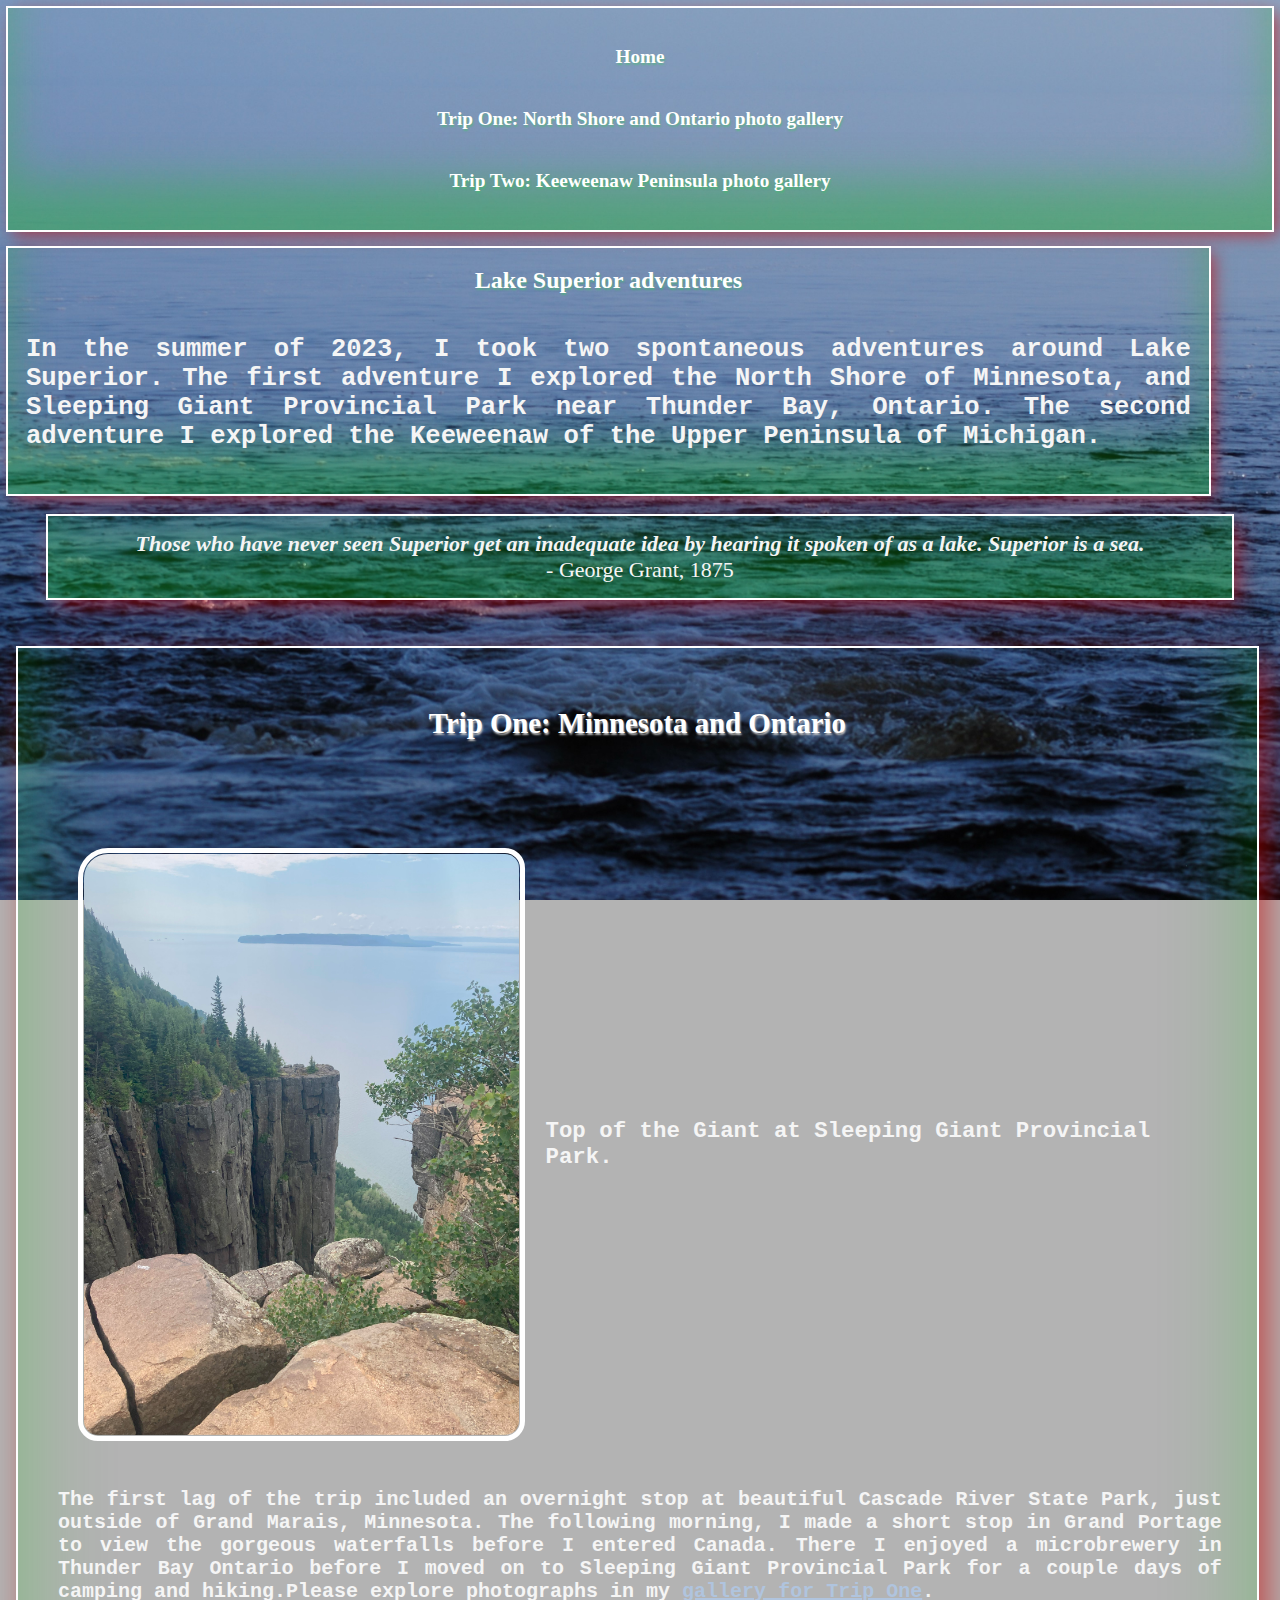
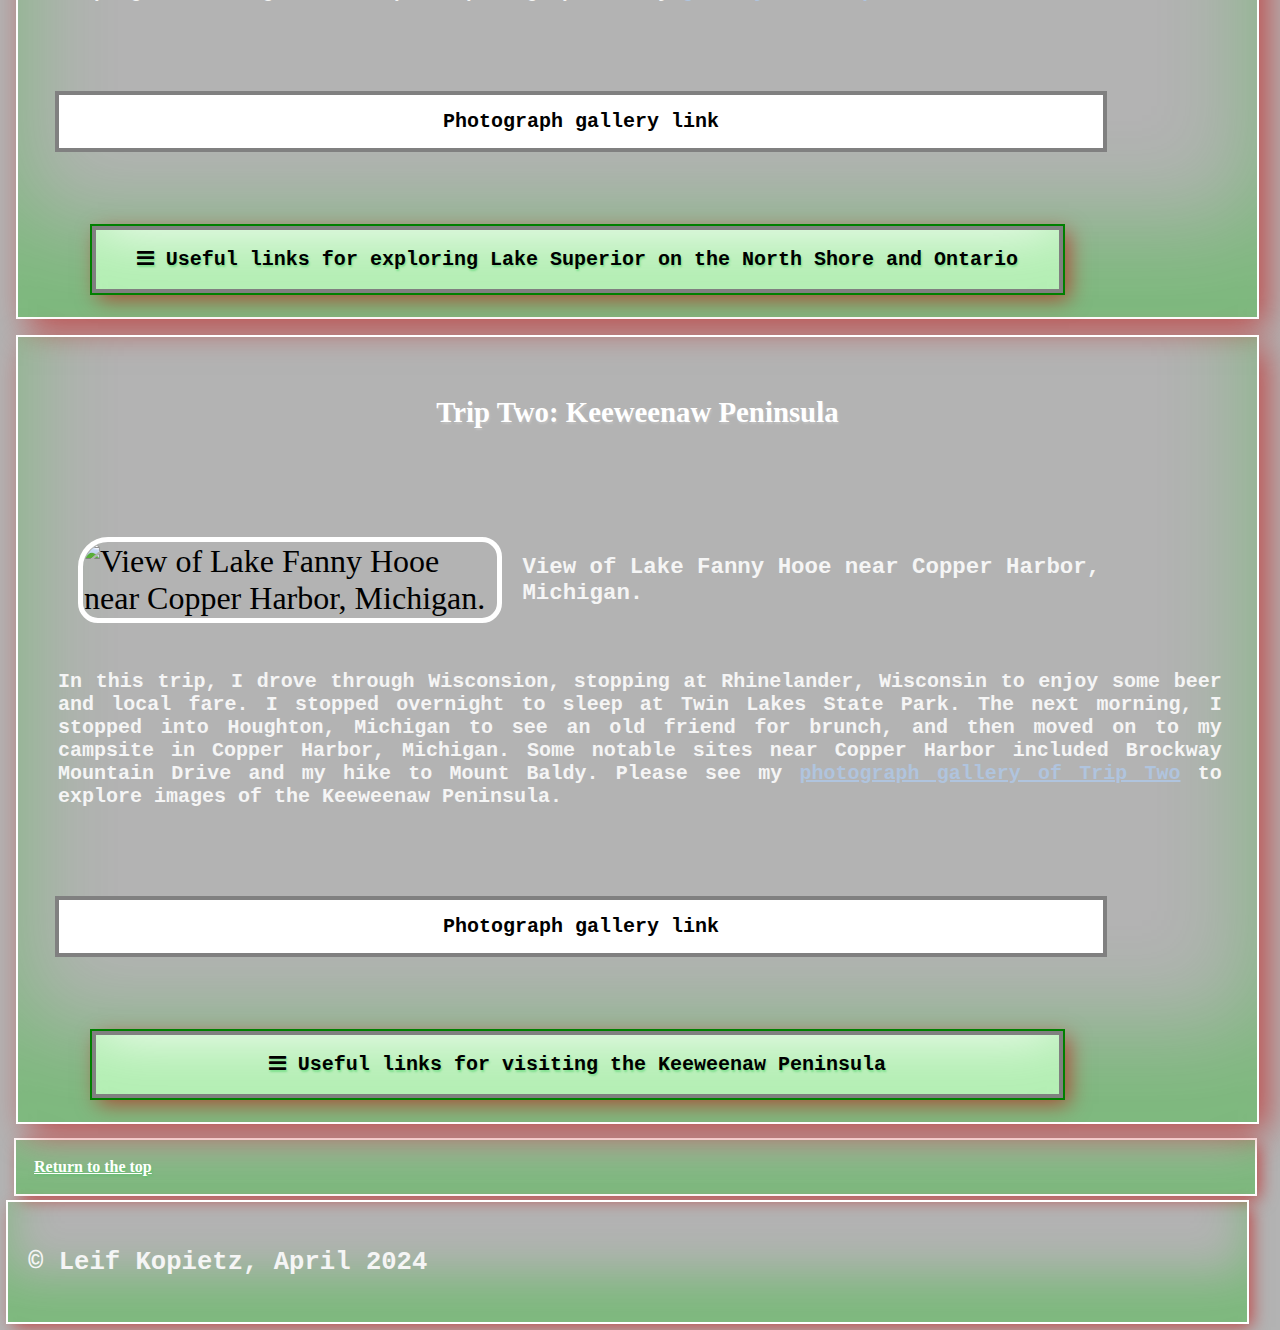
==== index.html @ 05692681 "Add files via upload" ====
<!DOCTYPE html>
<html lang="en">
<head>
    <meta charset="UTF-8">
    <meta name="viewport" content="width=device-width, initial-scale=1.0">
    <title>Lake Superior adventures, 2023</title>
    <link rel="icon" type="image/SeaLion-icon" href="/images/favicon.ico">
    <link rel="stylesheet" href="css/style.css">
    <script src="js/gallery.js"></script>
</head>
<body>
<script>  
function welcomeMSG(msg) {
    alert(msg);
}
  var x = "Welcome to my site!";
  welcomeMSG(x); 
var userLocation = prompt("Where are you visiting from?");
console.log("User is from:", userLocation);
</script> 
 <a href="#main_content" class="skip">Skip to Main Content</a>  
 <header>
    <link rel="stylesheet" href="https://cdnjs.cloudflare.com/ajax/libs/font-awesome/4.7.0/css/font-awesome.min.css">
    <div class="topnav" id="myTopnav">
        <a href="index.html" target="_blank" class="active">Home</a>
        <a href="Triponephotogallery.html" target="_blank">Trip One: North Shore and Ontario photo gallery</a>
        <a href="Triptwophotogallery.html" target="_blank">Trip Two: Keeweenaw Peninsula photo gallery</a>
        <a href="javascript:void(0);" class="icon" onclick="myFunction()">
          <i class="fa fa-bars"></i>
        </a>
      </div> 
 </header>
 <br>
<main id="main_content"> 
    <h1 tabindex="0">Lake Superior adventures</h1>
    <p><strong>In the summer of 2023, I took two spontaneous adventures around Lake Superior. The first adventure I explored the North Shore of Minnesota, and Sleeping Giant Provincial Park near Thunder Bay, Ontario. The second adventure I explored the Keeweenaw of the Upper Peninsula of Michigan.</strong></p>
</main>
<blockquote>
    <em><strong>Those who have never seen Superior get an inadequate idea by hearing it spoken of as a lake. Superior is a sea.</strong></em>
    <br>
    - George Grant, 1875
</blockquote>
<br>
<section class="grid-container">
    <h2 tabindex="0">Trip One: Minnesota and Ontario</h2>
    <br>
    <figure class="container" tabindex="0">
    <img src="images/IMG_2420.jpg" alt="Top of the Giant at Sleeping Giant Provincial Park.">
    <figcaption>Top of the Giant at Sleeping Giant Provincial Park.</figcaption>
    </figure>
    <p class="text">            
        <strong>The first lag of the trip included an overnight stop at beautiful Cascade River State Park, just outside of Grand Marais, Minnesota. The following morning, I made a short stop in Grand Portage to view the gorgeous waterfalls before I entered Canada. There I enjoyed a microbrewery in Thunder Bay Ontario before I moved on to Sleeping Giant Provincial Park for a couple days of camping and hiking.Please explore photographs in my <a href="Triponephotogallery.html" target="_blank"><b>gallery for Trip One</b></a>.</strong>    
    </p>
    <p>
        <button tabindex="0" onclick="document.location='Triponephotogallery.html'">Photograph gallery link</button>  
    </p>
    <div class="dropdown">
        <button class="dropbtn"><i class="fa fa-bars"></i> Useful links for exploring Lake Superior on the North Shore and Ontario</button>
        <ol class="dropdown-content"> 
        <li><a href="https://www.dnr.state.mn.us/state_parks/park.html?id=spk00133#homepage" target="_blank">Cascade River State Park</a></li>
        <li><a href="https://exploringnorthshore.com/cascade-river-state-park/" target="_blank">The Exploring Company</a></li>
        <li><a href="https://mntrips.com/cascade-river-state-park/" target="_blank">MN Trips</a></li>
        <li><a href="https://www.ontarioparks.com/park/sleepinggiant/maps" target="_blank">Ontario Parks</a></li>
        <li><a href="https://www.nps.gov/grpo/index.htm" target="_blank">Grand Portage National Monument</a></li>
        <li><a href="https://www.dnr.state.mn.us/state_parks/park.html?id=spk00173#homepage" target="_blank">Grand Portage State Park</a></li>
        <li><a href="https://exploringnorthshore.com/grand-portage-state-park/" target="_blank">The Exploring Company</a></li>
        <li><a href="https://northernontario.travel/outdoor-adventures/sleeping-giant-provincial-park" target="_blank">Northen Ontario Travel</a></li>
        <li><a href="https://lakesuperiorcircletour.info/location/sleeping-giant-provincial-park/" target="_blank">North of Superior Tourism Association</a></li>
        </ol>
    </div>
</section>
<br>
<section class="grid-container">
    <h2 tabindex="0">Trip Two: Keeweenaw Peninsula</h2>
        <br>
    <figure class="container" tabindex="0">
    <img class="container" src="images/DSC_0608.JPG" alt="View of Lake Fanny Hooe near Copper Harbor, Michigan."><figcaption>View of Lake Fanny Hooe near Copper Harbor, Michigan.</figcaption>
    </figure>
    <p class="text"><strong>In this trip, I drove through Wisconsion, stopping at Rhinelander, Wisconsin to enjoy some beer and local fare. I stopped overnight to sleep at Twin Lakes State Park. The next morning, I stopped into Houghton, Michigan to see an old friend for brunch, and then moved on to my campsite in Copper Harbor, Michigan. Some notable sites near Copper Harbor included Brockway Mountain Drive and my hike to Mount Baldy. Please see my <a href="Triptwophotogallery.html" target="_blank">photograph gallery of Trip Two</a> to explore images of the Keeweenaw Peninsula.</strong></p>  
    <p>
        <button tabindex="0" onclick="document.location='Trip 2 photo gallery.html'">Photograph gallery link</button>  
    </p>
    <div class="dropdown">
        <button class="dropbtn"><i class="fa fa-bars"></i> Useful links for visiting the Keeweenaw Peninsula</button>
        <ol class="dropdown-content"> 
            <li><a href="https://www.copperharbor.org/portfolio/brockway-mountain-drive/" target="_blank">Copper Harbor Improvement Association</a></li>
           <li><a href="https://www.michigan.org/city/copper-harbor" target="_blank">Pure Michigan - Copper Harbor</a></li>
           <li><a href="https://mymichiganbeach.com/copper-harbor/" target="_blank">My Michigan Beach &amp; Travel</a></li>
           <li><a href="https://www.michigan.org/property/brockway-mountain-drive" target="_blank">Pure Michigan - Brockway Mountain Drive</a></li>
           <li><a href="https://www.visitkeweenaw.com/blog/post/a-historical-guide-to-copper-harbor-michigan" target="_blank">Keeweenaw CVB</a></li> 
            <li><a href="https://upper-michigan.com/brockway-mountain-drive/" target="_blank">Upper-Michigan</a></li>
            <li><a href="http://www.upnorthtrails.org/trails/mount-baldy.html" target="_blank">Up North Trails</a></li>
            <li><a href="https://www.hikingproject.com/trail/7029297/mt-baldy" target="_blank">Hiking Project</a></li>
            <li><a href="https://www.summitpost.org/mount-baldy-mt-lookout/492133" target="_blank">Summit Post</a></li>
         </ol>
        </div>
</section>
<nav>
    <a style="color: white;"   href="#">Return to the top</a>
</nav>
<footer tabindex="0">
        <p>&copy; Leif Kopietz, April 2024<br>
</footer>
</body>
</html>
---- css/style.css ----
body{
	margin: 2%;
	background-color: #b3b3b3;
  background-image: url('/images/Cascade River 3_edit.jpg');
  background-repeat: no-repeat;
  background-attachment: fixed;
  background-size: cover;
  background-position: center;
  overflow: scroll;
  scrollbar-color: red orange;
  scrollbar-width: auto;
}
figcaption {
  color: whitesmoke;
  text-shadow: 1px 2px 2px #37ce5a00;
  font-size: 100%;
  text-align: left;
  font-family: 'Courier New', Courier, monospace;
  font-weight: bolder;
}
main {
  padding: 3px;
  width: 95%;
  box-shadow:
  inset 0 -3em 3em rgba(0, 200, 0, 0.3),
  0 0 0 2px white,
  0.3em 0.3em 1em rgba(200, 0, 0, 0.6);
}
blockquote {
  padding: 15px;
  box-shadow:
  inset 0 -3em 3em rgba(0, 200, 0, 0.3),
  0 0 0 2px white,
  0.3em 0.3em 1em rgba(200, 0, 0, 0.6);
  font-size: 22px;
  text-align: center;
  color: whitesmoke;
}
h1 {
  text-shadow: 1px 2px 2px #37ce5a74;
  color: #FFFFFF;
  text-align: center;
  font-size: 100%;
}
h2 {
  padding: 15px;
  color: #FFFFFF;
  text-shadow: 1px 2px 2px #c0c0c0;
  font-family: 'Times New Roman', Times, serif;
  text-align: center;
  font-size: 100%;
}
h3 {
  padding: 15px;
  color: azure;
  text-shadow: 1px 2px 2px #37ce5A74;
  font-size: 100%;
  font-style: oblique;
}

.preview {
		width:10%;
		margin-left:17%;
    border: 10px solid white;
}
h1 {
  text-shadow: 1px 2px 2px #37ce5a74;
  text-align: center;
  font-size: 280%;
}
footer {
  color: white;
  text-shadow: 1px 2px 2px #37ce5a74;
  padding: 5px;
  box-shadow:
  inset 0 -3em 3em rgba(0, 200, 0, 0.3),
  0 0 0 2px white,
  0.3em 0.3em 1em rgba(200, 0, 0, 0.6);
  font-weight: bolder;
}
a:hover{
  background: gray;
  padding: 14px 16px;
  color: blue;
}
a:focus{
  background: gray;
  padding: 14px 16px;
  color: blue;
}
section {
  display: inline-grid;
  padding: 20px;
  box-shadow:
  inset 0 -3em 3em rgba(0, 200, 0, 0.3),
  0 0 0 2px white,
  0.3em 0.3em 1em rgba(200, 0, 0, 0.6);
  font-size: 200%;
  flex-wrap: wrap-reverse;
  flex: auto;
  margin: 10px;
  justify-content: space-evenly;
}
.skip {
  position: absolute;
  left: -10000px;
  top: auto;
  width: 1px;
  height: 1px;
  overflow: hidden;
}
.skip:focus {
  position: static;
  width: auto;
  height: auto;
}
.grid-container {
  display: inline-block;
  grid-template-columns: auto auto auto;
}
.grid-container img{
  width: 40%;
  border:5px solid white;
	margin:0 auto;
  border-radius: 30px 20px 20px 20px;
  padding: 1px;
  margin-right: 20px;
}
p {
  color: whitesmoke;
  text-shadow: 1px 2px 2px #37ce5a00;
  font-size: 160%;
  font-family: 'Courier New', Courier, monospace;
  font-weight: bolder;
  text-align: justify;
  padding: 15px;
}
ol {
  color: black;
  font-size:medium;
  text-shadow: 1px 2px 2px #37ce5a74;
  list-style-type: upper-roman;
}
.container {
  display: flex;
  align-items: center;
  justify-content: center
}
.text {
  font-size: 20px;
  padding-left: 20px;
}
.text a {
color: lightsteelblue;
}
button {
  background-color: white;
  border: 4px solid gray;
  color: black;
  font-weight: bolder;
  font-family: 'Courier New', Courier, monospace;
  padding: 15px 32px;
  text-align: center;
  text-decoration: none;
  display: inline-block;
  font-size: 25px;
  margin: 4px 2px;
  cursor: pointer;
  width: 90%;
  align-items: center;
}
button:hover{
  background: gray;
  padding: 14px 16px;
  color: blue;
}
button:focus{
  background: gray;
  padding: 14px 16px;
  color: blue;
}
.topnav {
  color: white;
  text-shadow: 1px 2px 2px #37ce5a74;
  padding: 18px;
  box-shadow:
  inset 0 -3em 3em rgba(0, 200, 0, 0.3),
  0 0 0 2px white,
  0.3em 0.3em 1em rgba(200, 0, 0, 0.6);
  font-weight: bolder;
  overflow: hidden;
}
.topnav a {
  text-align: center;
  font-weight: bolder;
  font-size: 120%;
  text-decoration: none;
  color: #FFFFFF;
  padding: 20px;
}

nav {
  color: white;
  text-shadow: 1px 2px 2px #37ce5a74;
  padding: 18px;
  box-shadow:
  inset 0 -3em 3em rgba(0, 200, 0, 0.3),
  0 0 0 2px white,
  0.3em 0.3em 1em rgba(200, 0, 0, 0.6);
  font-weight: bolder;
  margin: 8px;
}

.topnav a:hover {
  background-color: #ddd;
  color: black;
}

.topnav a.active {
  color: white;
}

.topnav .icon {
  display: none;
}

.dropbtn {
  text-shadow: 1px 2px 2px #37ce5a74;
  padding: 18px;
  box-shadow:
  inset 0 -3em 3em rgba(0, 200, 0, 0.3),
  0 0 0 2px green,
  0.3em 0.3em 1em rgba(200, 0, 0, 0.6);
  font-weight: bolder;
}

.dropdown {
  position: relative;
  display: inline-block;
  width: 90%;
  text-align: center;
}

.dropdown-content {
  display: none;
  position: absolute;
  background-color: #f1f1f1;
  min-width: 80%;
  box-shadow: 0px 8px 16px 0px rgba(0,0,0,0.2);
  z-index: 1;
}

.dropdown-content a {
  color: black;
  padding: 12px 16px;
  text-decoration: none;
  display: block;
}

.dropdown-content a:hover {background-color: grey;}

.dropdown:hover .dropdown-content {display: block;}

.dropdown:hover .dropbtn {background-color: grey;}

body {
  margin: 8px;
}

* {
  box-sizing: border-box;
}

.container-gallery{
  position: relative;
  width: 98%;
  background-color: lightblue;
}

.mySlides {
  display: none;
}

.cursor {
  cursor: pointer;
}

.prev,
.next {
  cursor: pointer;
  position: absolute;
  top: 40%;
  width: auto;
  padding: 16px;
  margin-top: -50px;
  color: white;
  font-weight: bold;
  font-size: 20px;
  border-radius: 0 3px 3px 0;
  user-select: none;
}

.next {
  right: 0;
  border-radius: 3px 0 0 3px;
}

.prev:hover,
.next:hover {
  background-color: rgba(0, 0, 0, 0.8);
}

.numbertext {
  color: #f2f2f2;
  font-size: 12px;
  padding: 8px 12px;
  position: absolute;
  top: 0;
}

.caption-container {
  text-align: center;
  background-color: forestgreen;
  padding: 2px 16px;
  color: white;
  font-size: 90%;
}

.row:after {
  content: "";
  display: table;
  clear: both;
}

.column {
  float: left;
  width: 16.66%;
}

.demo {
  opacity: 0.6;
}

.active,
.demo:hover {
  opacity: 1;
}

@media screen and (min-width: 320px){

.grid-container {
  width: 90%;
}
nav {
  width: 90%;
}
footer {
  width: 90%;
}

button {
  font-size: 20px;
}

figcaption {
  font-size: 70%;
}
}

@media screen and (min-width: 500px) {
    .grid-container {
     width: 90%;
   }
   nav {
    width: 90%;
   }

   footer {
    width: 90%;
   }
 }

@media screen and (max-width: 600px) {
    .topnav a:not(:first-child) {display: none;}
    .topnav a.icon {
      float: right;
      display: block;
    }
    .topnav.responsive {position: relative;}
    .topnav.responsive a.icon {
      position: absolute;
      right: 0;
      top: 0;
    }
    .topnav.responsive a {
      float: none;
      display: block;
      text-align: left;
    }
    .grid-container {
      width: 90%;
    }
    nav {
      width: 90%;
    }
    footer {
      width: 90%;
    }
    figcaption {
      font-size: 90%;
    }
  }

@media screen and (min-width: 650px) {
    .grid-container {
      width: 625px;
    }
    nav {
      width: 625px;
    }
    footer {
      width: 625px;
    }
  }

@media screen and (min-width:768px){   
    #main section{
      display: inline-grid;
    }
    /*.flex{
        display: flex;
        flex-wrap: wrap;
    }
    .flex img{
      display: grid;
      justify-content: space-around;
      align-items: center;
      gap: 10px;
      border-radius: 50%;
      max-width: 8%;
    }*/
    .grid-container {
      width: 738px;
    }
    .topnav a {
      display: block;
    }
    h1 {
      font-size: 150%;
    }
    h2 {
      font-size: 90%;
    }
    nav {
      width: 738px;
    }
    footer{
      width: 738px;
    }
  }

@media screen and (min-width:900px){
  .grid-container {
    width: 98%;
  }
  nav {
    width: 98%;
  }
  footer{
    width: 98%;
  }
}
 
@media screen and (min-width:1024px){   
    .grid-container {
      width: 98%;
    }
    nav {
      width: 98%;
    }
    footer{
      width: 98%;
    }
  }
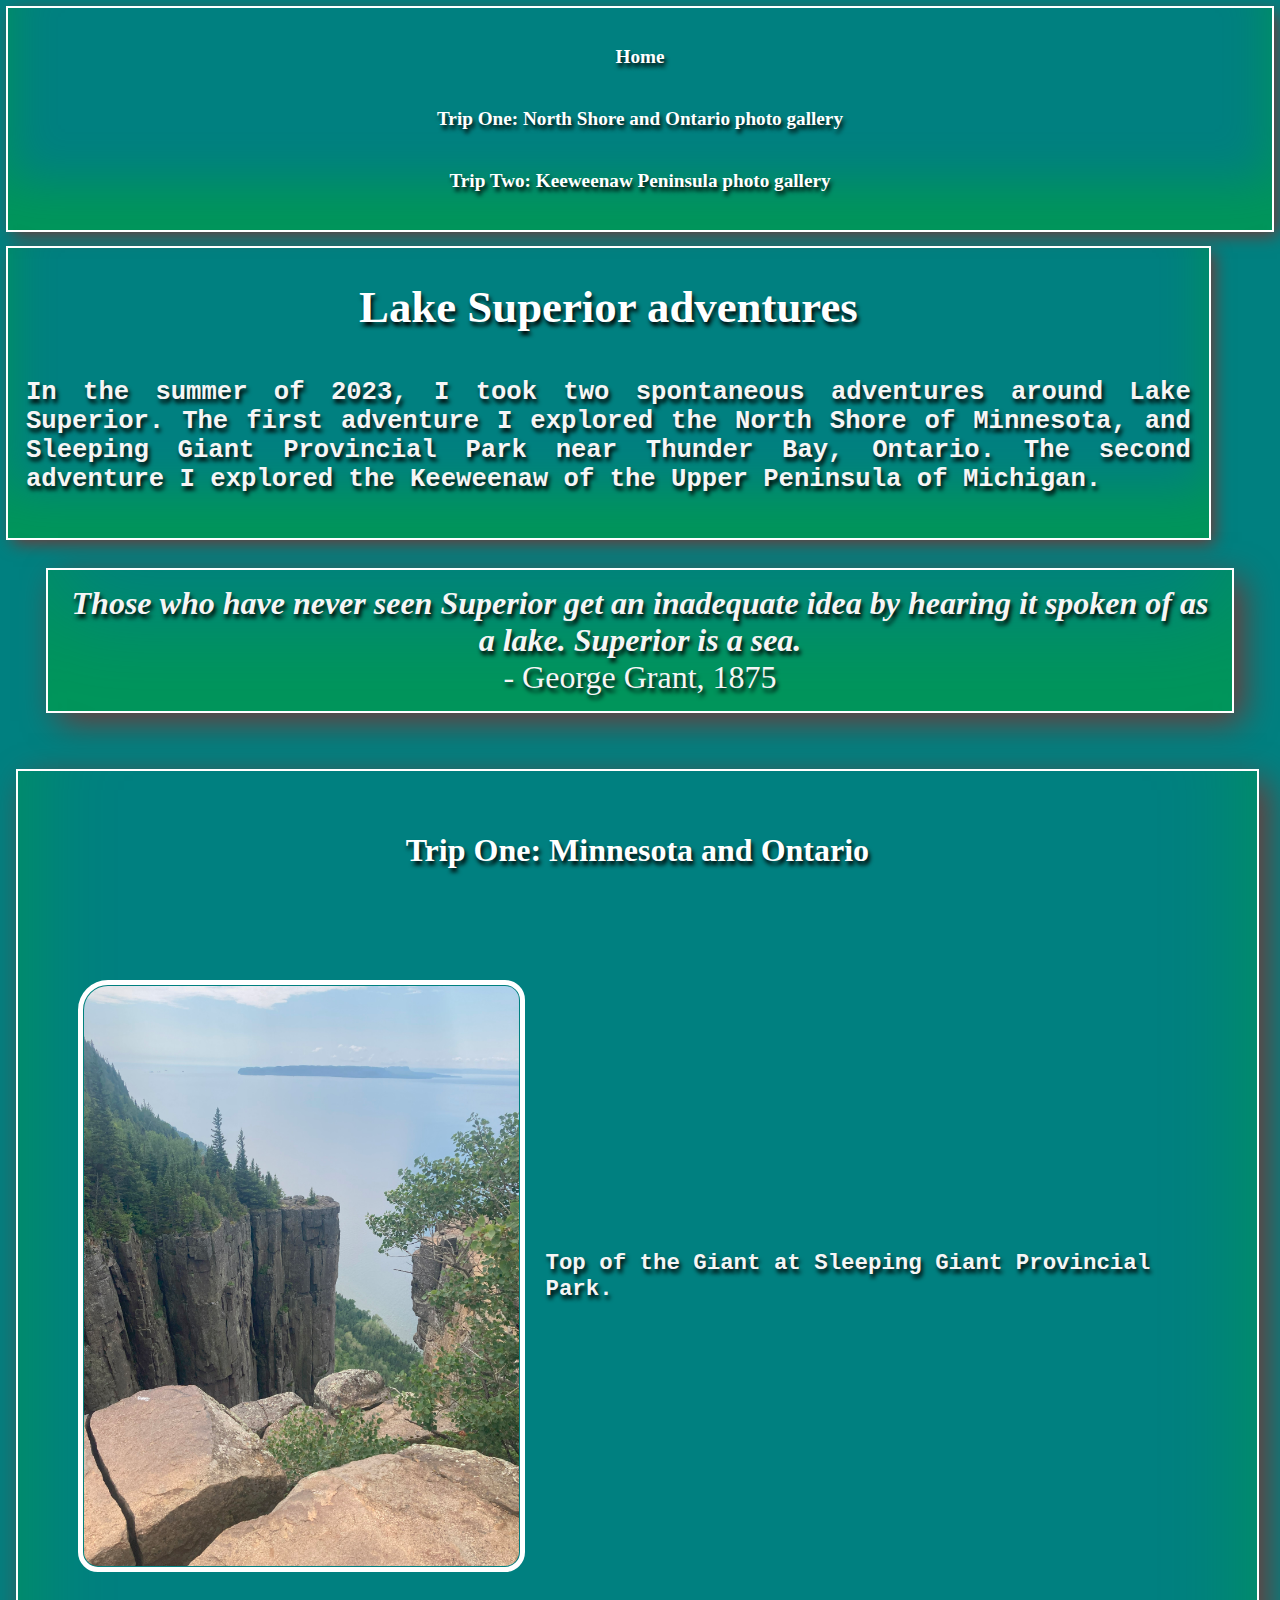
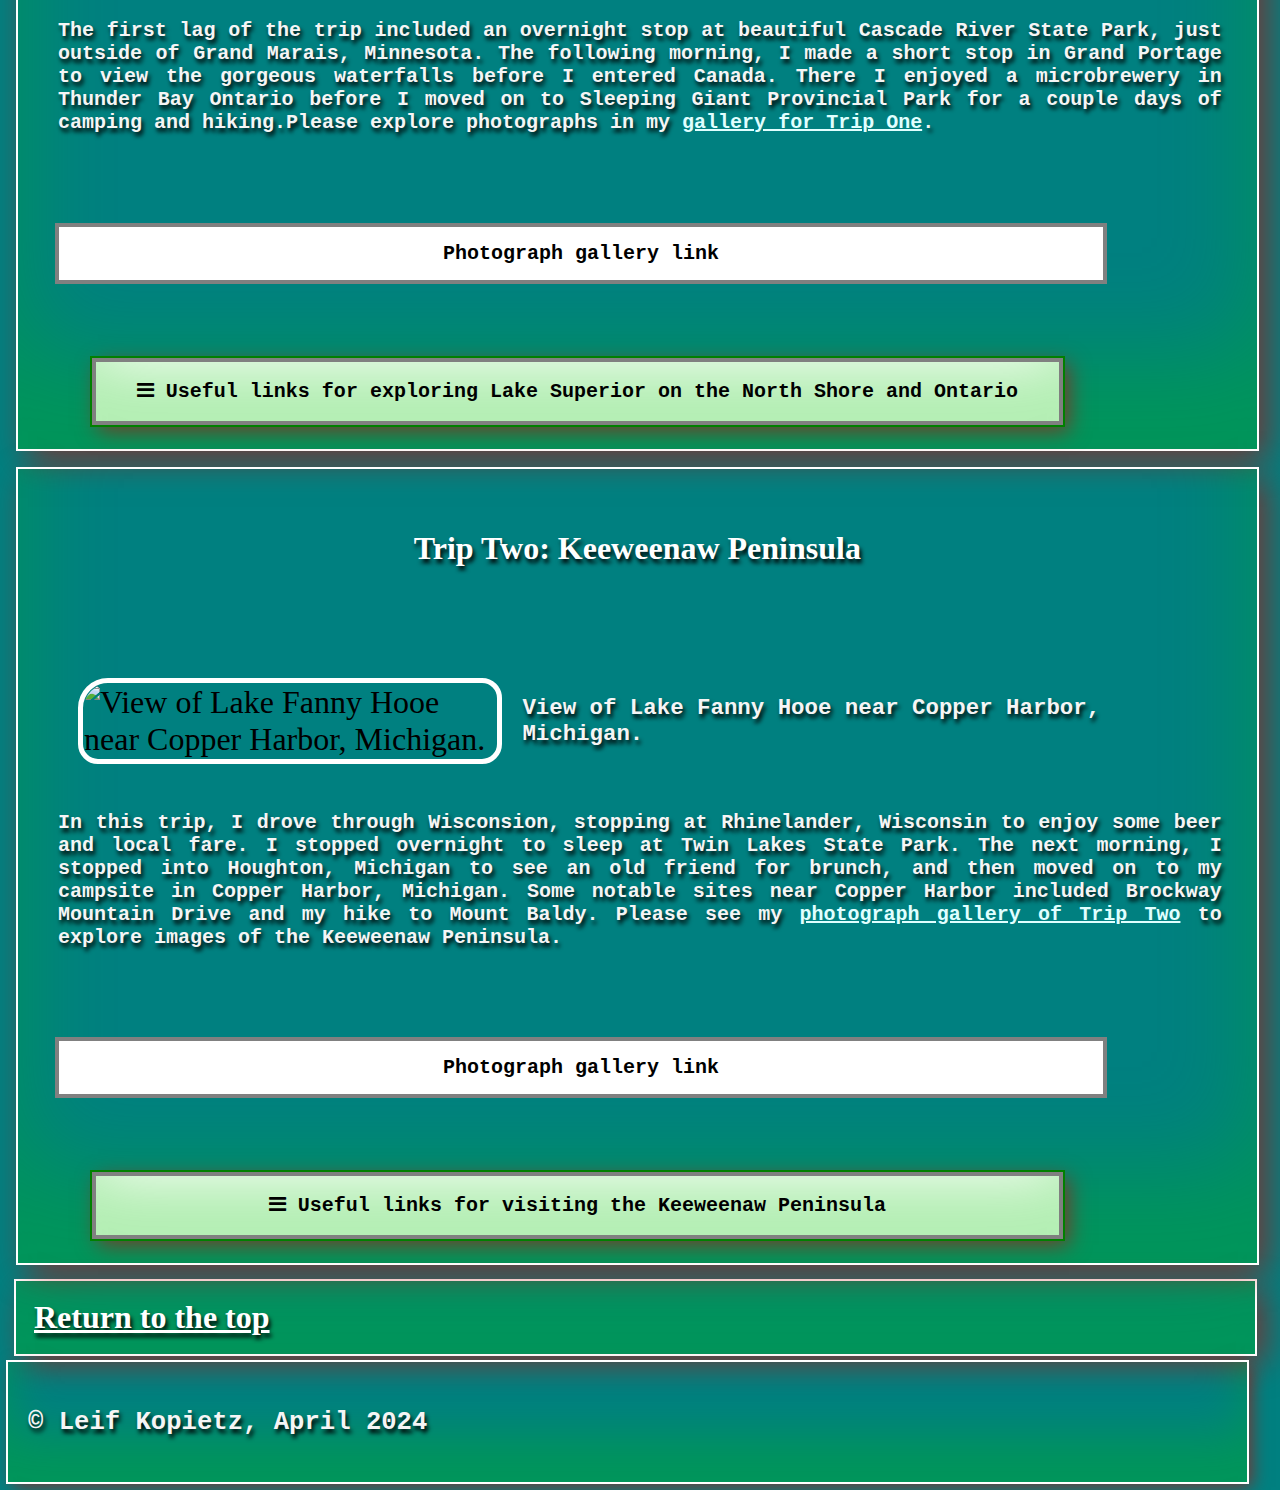
==== commit 6ebde616: "Add files via upload" ====
--- a/index.html
+++ b/index.html
@@ -25,9 +25,7 @@
         <a href="index.html" target="_blank" class="active">Home</a>
         <a href="Triponephotogallery.html" target="_blank">Trip One: North Shore and Ontario photo gallery</a>
         <a href="Triptwophotogallery.html" target="_blank">Trip Two: Keeweenaw Peninsula photo gallery</a>
-        <a href="javascript:void(0);" class="icon" onclick="myFunction()">
-          <i class="fa fa-bars"></i>
-        </a>
+        <a href="javascript:void(0);" class="icon" onclick="myFunction()"><i class="fa fa-bars"></i></a>
       </div> 
  </header>
  <br>
@@ -78,7 +76,7 @@
     </figure>
     <p class="text"><strong>In this trip, I drove through Wisconsion, stopping at Rhinelander, Wisconsin to enjoy some beer and local fare. I stopped overnight to sleep at Twin Lakes State Park. The next morning, I stopped into Houghton, Michigan to see an old friend for brunch, and then moved on to my campsite in Copper Harbor, Michigan. Some notable sites near Copper Harbor included Brockway Mountain Drive and my hike to Mount Baldy. Please see my <a href="Triptwophotogallery.html" target="_blank">photograph gallery of Trip Two</a> to explore images of the Keeweenaw Peninsula.</strong></p>  
     <p>
-        <button tabindex="0" onclick="document.location='Trip 2 photo gallery.html'">Photograph gallery link</button>  
+        <button tabindex="0" onclick="document.location='Triptwophotogallery.html'">Photograph gallery link</button>  
     </p>
     <div class="dropdown">
         <button class="dropbtn"><i class="fa fa-bars"></i> Useful links for visiting the Keeweenaw Peninsula</button>
--- a/css/style.css
+++ b/css/style.css
@@ -1,7 +1,8 @@
 body{
 	margin: 2%;
 	background-color: #b3b3b3;
-  background-image: url('/images/Cascade River 3_edit.jpg');
+  /*background-image: url('/images/Cascade River 3_edit.jpg');*/
+  background-color: teal;
   background-repeat: no-repeat;
   background-attachment: fixed;
   background-size: cover;
@@ -17,6 +18,7 @@
   text-align: left;
   font-family: 'Courier New', Courier, monospace;
   font-weight: bolder;
+  text-shadow: 2px 4px 4px black;
 }
 main {
   padding: 3px;
@@ -32,12 +34,13 @@
   inset 0 -3em 3em rgba(0, 200, 0, 0.3),
   0 0 0 2px white,
   0.3em 0.3em 1em rgba(200, 0, 0, 0.6);
-  font-size: 22px;
+  font-size: 200%;
   text-align: center;
   color: whitesmoke;
+  text-shadow: 2px 4px 4px black;
 }
 h1 {
-  text-shadow: 1px 2px 2px #37ce5a74;
+  text-shadow: 2px 4px 4px black;
   color: #FFFFFF;
   text-align: center;
   font-size: 100%;
@@ -45,7 +48,7 @@
 h2 {
   padding: 15px;
   color: #FFFFFF;
-  text-shadow: 1px 2px 2px #c0c0c0;
+  text-shadow: 2px 4px 4px black;
   font-family: 'Times New Roman', Times, serif;
   text-align: center;
   font-size: 100%;
@@ -53,24 +56,23 @@
 h3 {
   padding: 15px;
   color: azure;
-  text-shadow: 1px 2px 2px #37ce5A74;
+  text-shadow: 2px 4px 4px black;
   font-size: 100%;
   font-style: oblique;
 }
-
 .preview {
 		width:10%;
 		margin-left:17%;
     border: 10px solid white;
 }
 h1 {
-  text-shadow: 1px 2px 2px #37ce5a74;
+  text-shadow: 2px 4px 4px black;
   text-align: center;
   font-size: 280%;
 }
 footer {
   color: white;
-  text-shadow: 1px 2px 2px #37ce5a74;
+  text-shadow: 2px 4px 4px black;
   padding: 5px;
   box-shadow:
   inset 0 -3em 3em rgba(0, 200, 0, 0.3),
@@ -108,11 +110,13 @@
   width: 1px;
   height: 1px;
   overflow: hidden;
+  background-color: #f1f1f1;
 }
 .skip:focus {
   position: static;
   width: auto;
   height: auto;
+  background-color: #f1f1f1;
 }
 .grid-container {
   display: inline-block;
@@ -128,7 +132,7 @@
 }
 p {
   color: whitesmoke;
-  text-shadow: 1px 2px 2px #37ce5a00;
+  text-shadow: 2px 4px 4px black;
   font-size: 160%;
   font-family: 'Courier New', Courier, monospace;
   font-weight: bolder;
@@ -138,7 +142,6 @@
 ol {
   color: black;
   font-size:medium;
-  text-shadow: 1px 2px 2px #37ce5a74;
   list-style-type: upper-roman;
 }
 .container {
@@ -151,7 +154,8 @@
   padding-left: 20px;
 }
 .text a {
-color: lightsteelblue;
+color: lightcyan;
+text-shadow: none;
 }
 button {
   background-color: white;
@@ -181,7 +185,7 @@
 }
 .topnav {
   color: white;
-  text-shadow: 1px 2px 2px #37ce5a74;
+  text-shadow: 2px 4px 4px black;
   padding: 18px;
   box-shadow:
   inset 0 -3em 3em rgba(0, 200, 0, 0.3),
@@ -197,11 +201,12 @@
   text-decoration: none;
   color: #FFFFFF;
   padding: 20px;
+  text-shadow: 2px 4px 4px black;
 }
 
 nav {
   color: white;
-  text-shadow: 1px 2px 2px #37ce5a74;
+  text-shadow: 2px 4px 4px black;
   padding: 18px;
   box-shadow:
   inset 0 -3em 3em rgba(0, 200, 0, 0.3),
@@ -209,6 +214,7 @@
   0.3em 0.3em 1em rgba(200, 0, 0, 0.6);
   font-weight: bolder;
   margin: 8px;
+  font-size: 200%;
 }
 
 .topnav a:hover {
@@ -225,7 +231,6 @@
 }
 
 .dropbtn {
-  text-shadow: 1px 2px 2px #37ce5a74;
   padding: 18px;
   box-shadow:
   inset 0 -3em 3em rgba(0, 200, 0, 0.3),
@@ -248,6 +253,7 @@
   min-width: 80%;
   box-shadow: 0px 8px 16px 0px rgba(0,0,0,0.2);
   z-index: 1;
+  border: 4px solid gray;
 }
 
 .dropdown-content a {
@@ -274,7 +280,16 @@
 .container-gallery{
   position: relative;
   width: 98%;
-  background-color: lightblue;
+  background-color: lightcyan;
+}
+
+img {
+  width: 40%;
+  border:5px solid white;
+	margin:0 auto;
+  border-radius: 30px 20px 20px 20px;
+  padding: 1px;
+  margin-right: 20px; 
 }
 
 .mySlides {
@@ -298,6 +313,7 @@
   font-size: 20px;
   border-radius: 0 3px 3px 0;
   user-select: none;
+  background-color: black;
 }
 
 .next {
@@ -311,11 +327,12 @@
 }
 
 .numbertext {
-  color: #f2f2f2;
-  font-size: 12px;
+  color: white;
+  font-size: 15px;
   padding: 8px 12px;
   position: absolute;
   top: 0;
+  background-color: black;
 }
 
 .caption-container {
@@ -445,12 +462,6 @@
     .topnav a {
       display: block;
     }
-    h1 {
-      font-size: 150%;
-    }
-    h2 {
-      font-size: 90%;
-    }
     nav {
       width: 738px;
     }
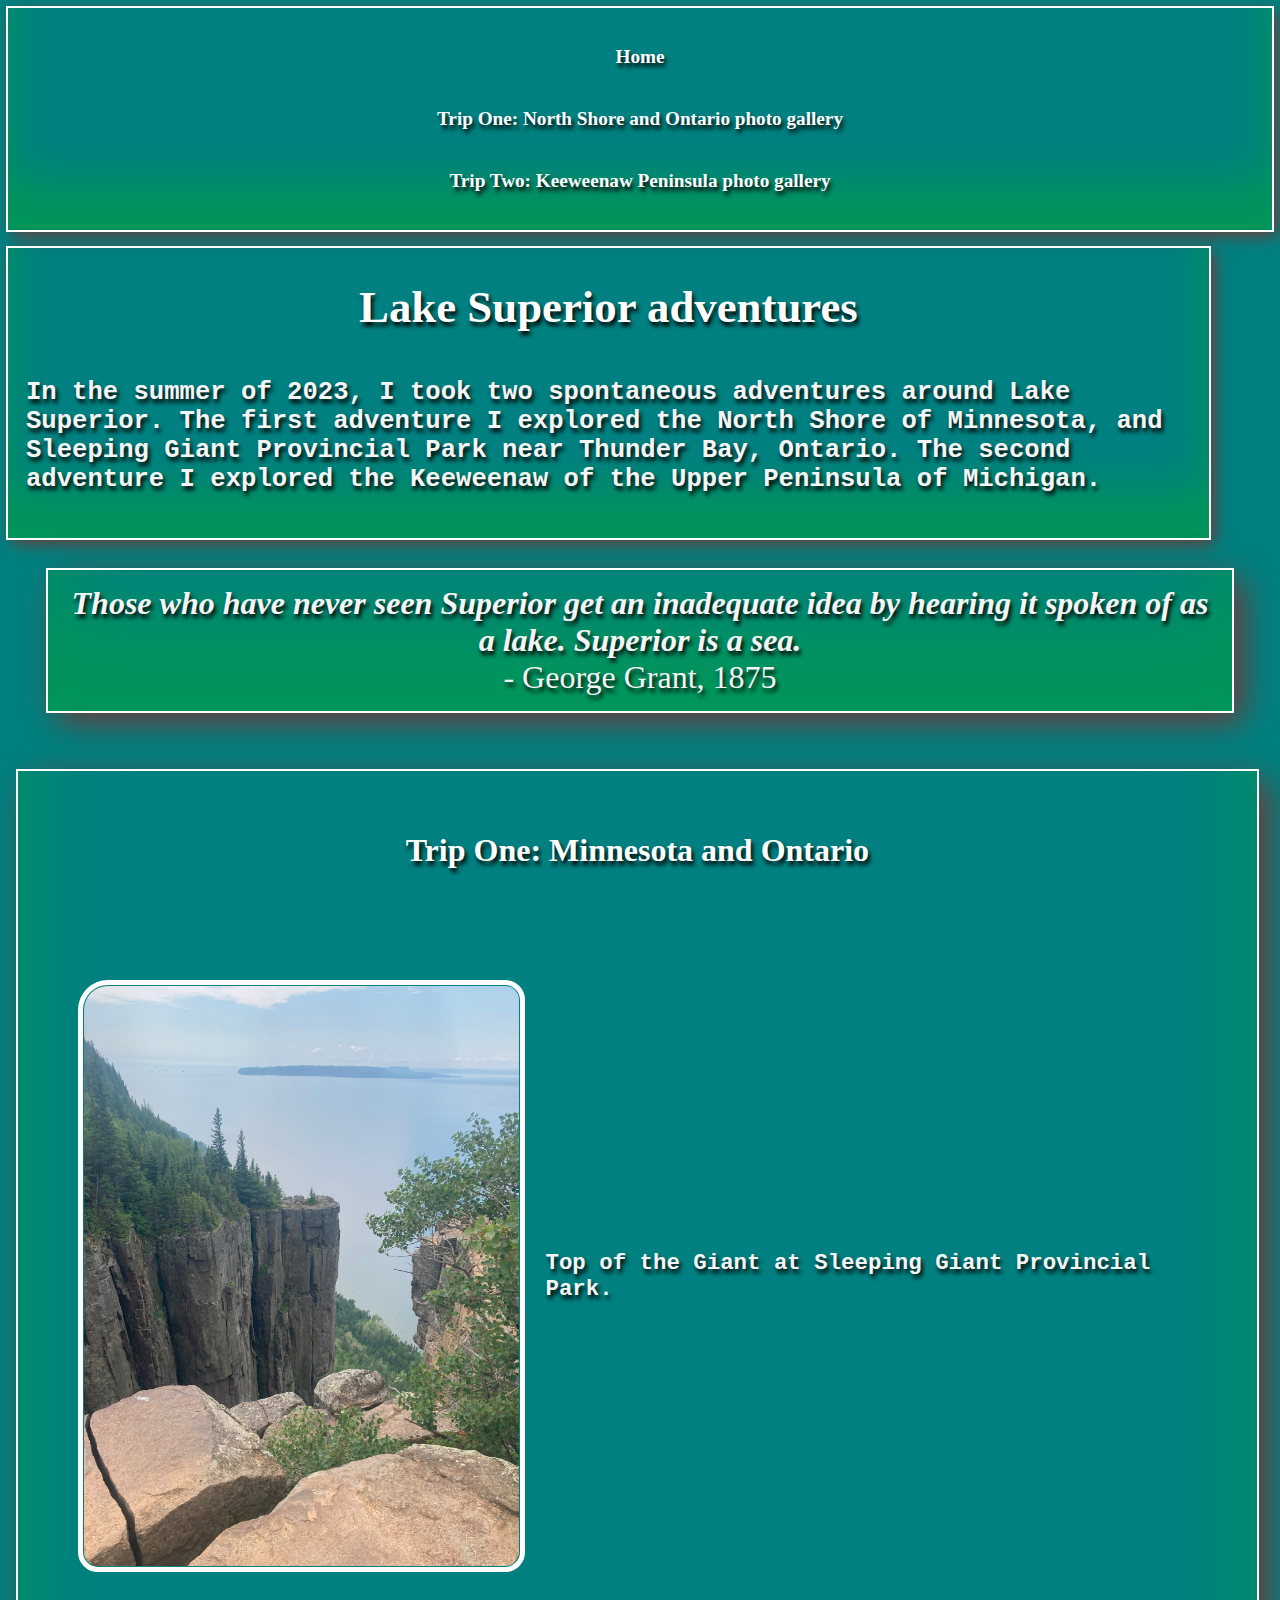
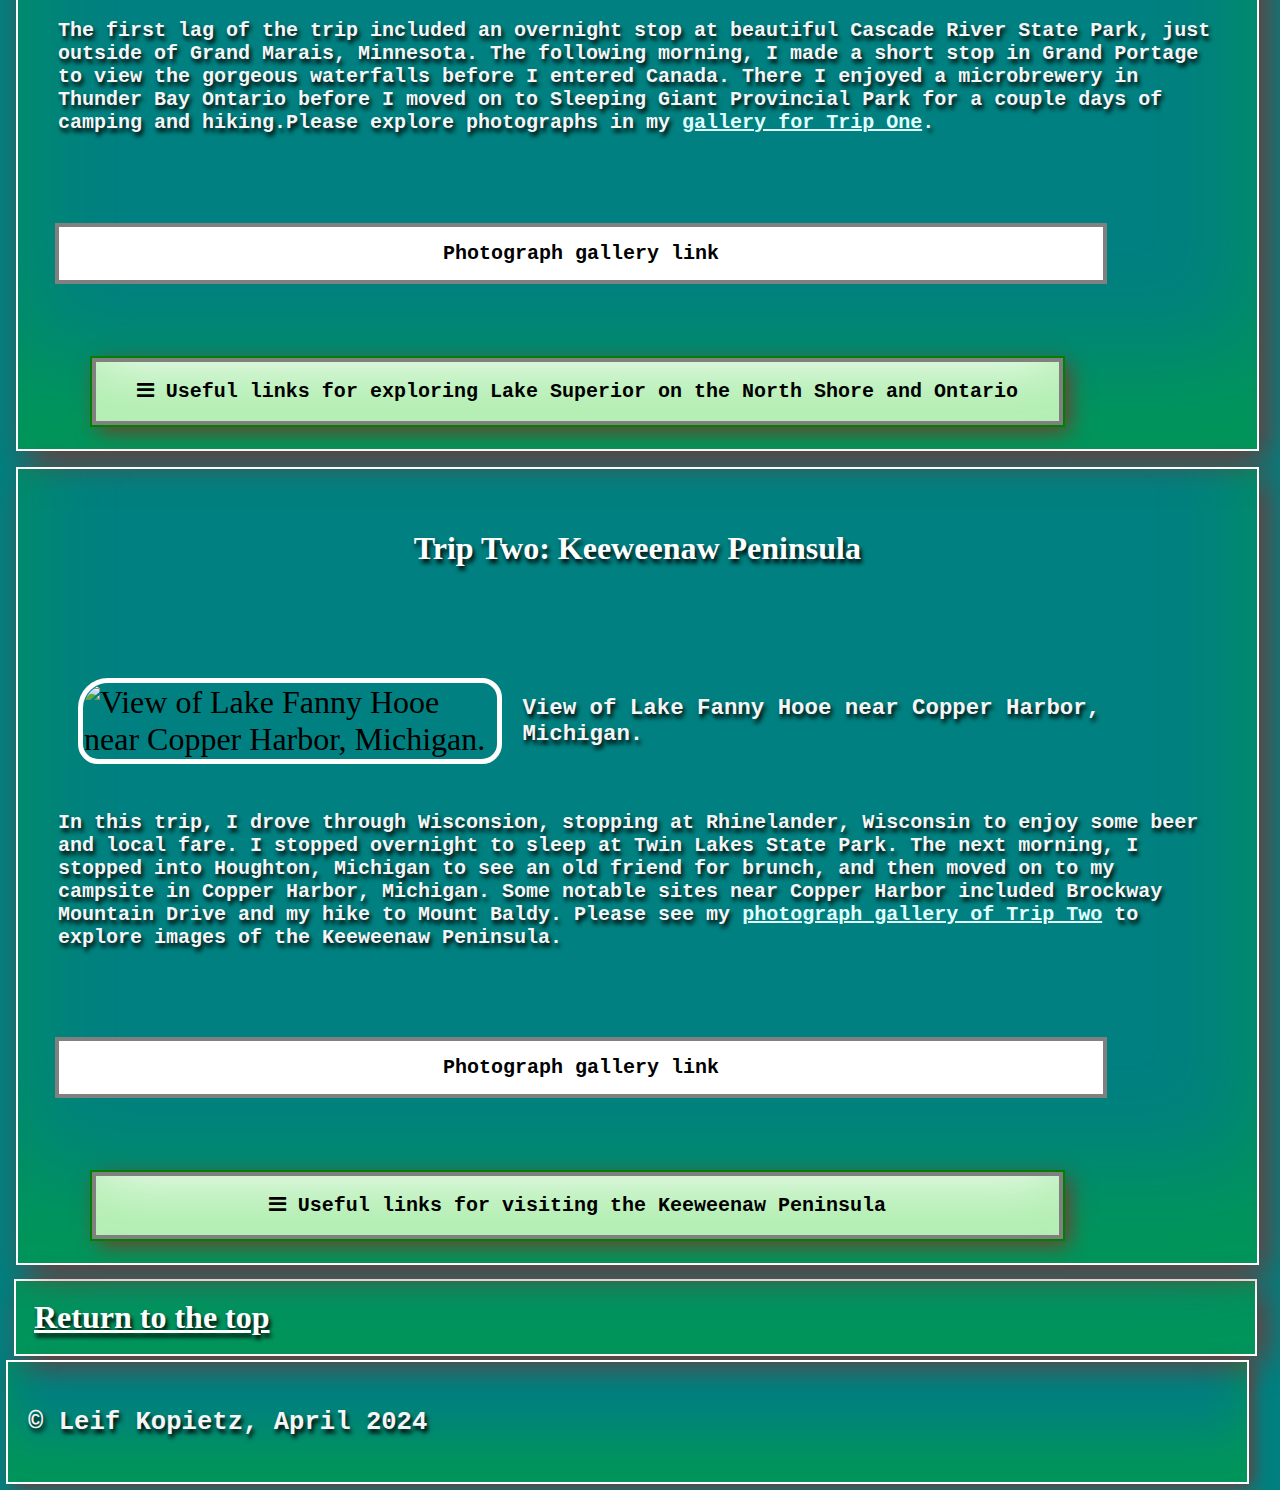
==== commit 90377384: "Add files via upload" ====
--- a/css/style.css
+++ b/css/style.css
@@ -136,7 +136,7 @@
   font-size: 160%;
   font-family: 'Courier New', Courier, monospace;
   font-weight: bolder;
-  text-align: justify;
+  /*text-align: justify;*/
   padding: 15px;
 }
 ol {
@@ -313,7 +313,7 @@
   font-size: 20px;
   border-radius: 0 3px 3px 0;
   user-select: none;
-  background-color: black;
+  /*background-color: black;*/
 }
 
 .next {
@@ -397,7 +397,7 @@
    }
  }
 
-@media screen and (max-width: 600px) {
+@media screen and (max-width: 670px) {
     .topnav a:not(:first-child) {display: none;}
     .topnav a.icon {
       float: right;
